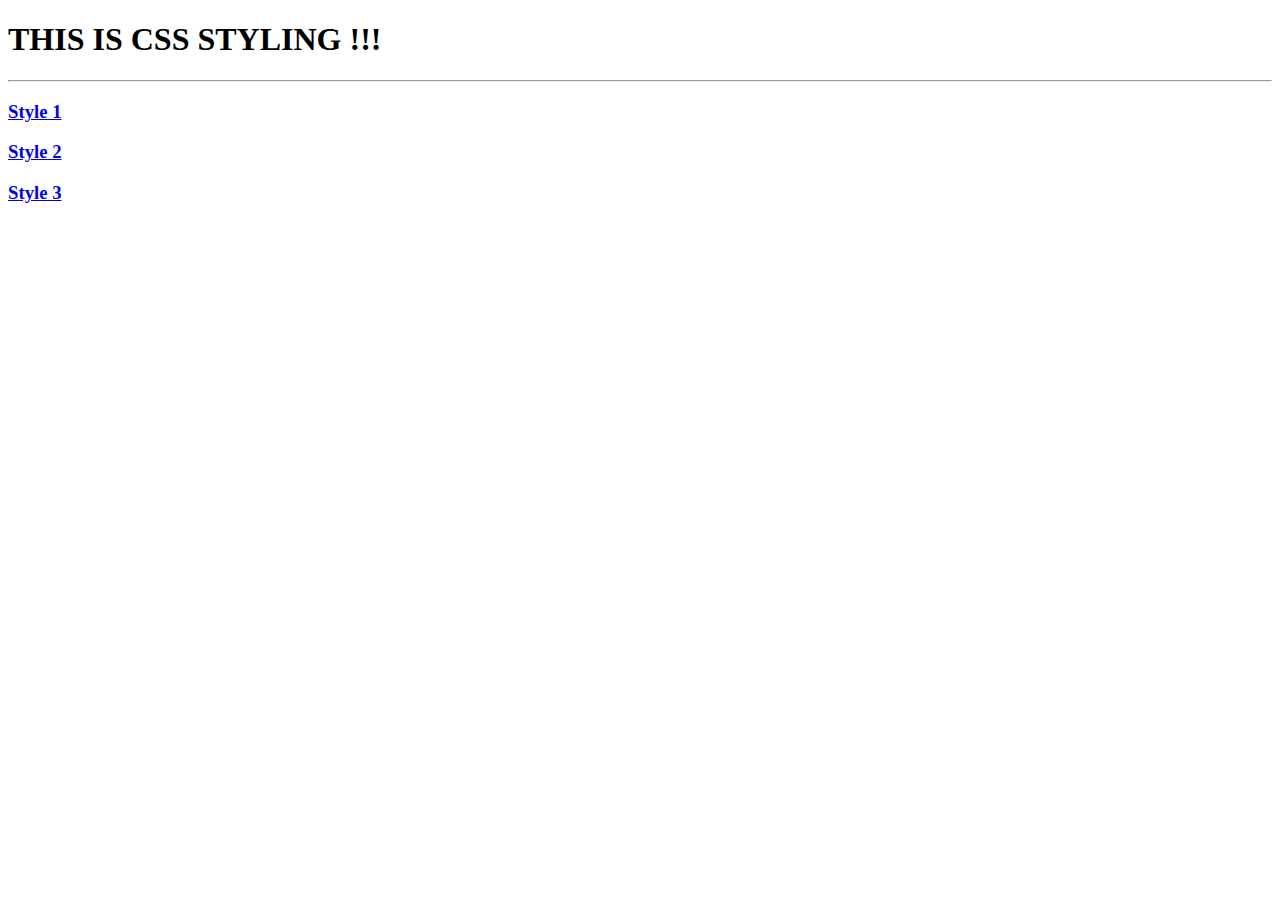
==== index.html @ 58555dea "Add files via upload" ====
<!DOCTYPE html>
<html lang="en">
<head>
    <meta charset="UTF-8">
    <meta name="viewport" content="width=device-width, initial-scale=1.0">
    <title>Document</title>
</head>
<body>
    <p><h1>THIS IS CSS STYLING !!!</h1></p>
       <hr>
       <h3><a  href="./style1.html">Style 1</a></h3>
       <h3><a  href="./style2.html">Style 2</a></h3>
       <h3><a  href="./style3.html">Style 3</a></h3>

    
</body>
</html>
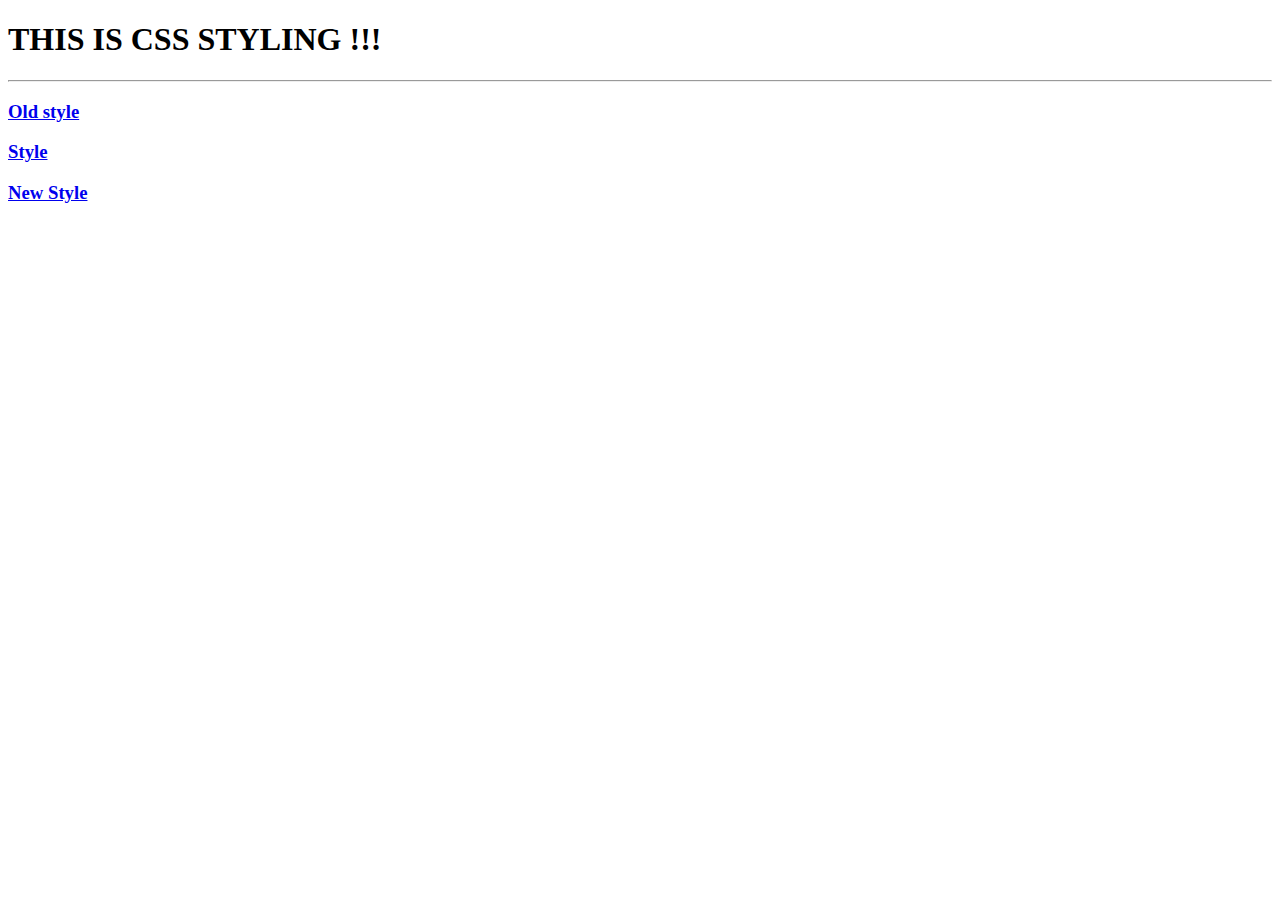
==== commit 287e4aaf: "Update index.html" ====
--- a/index.html
+++ b/index.html
@@ -8,10 +8,10 @@
 <body>
     <p><h1>THIS IS CSS STYLING !!!</h1></p>
        <hr>
-       <h3><a  href="./style1.html">Style 1</a></h3>
-       <h3><a  href="./style2.html">Style 2</a></h3>
-       <h3><a  href="./style3.html">Style 3</a></h3>
+       <h3><a  href="./style1.html">Old style</a></h3>
+       <h3><a  href="./style2.html">Style</a></h3>
+       <h3><a  href="./style3.html"> New Style </a></h3>
 
     
 </body>
-</html>+</html>
